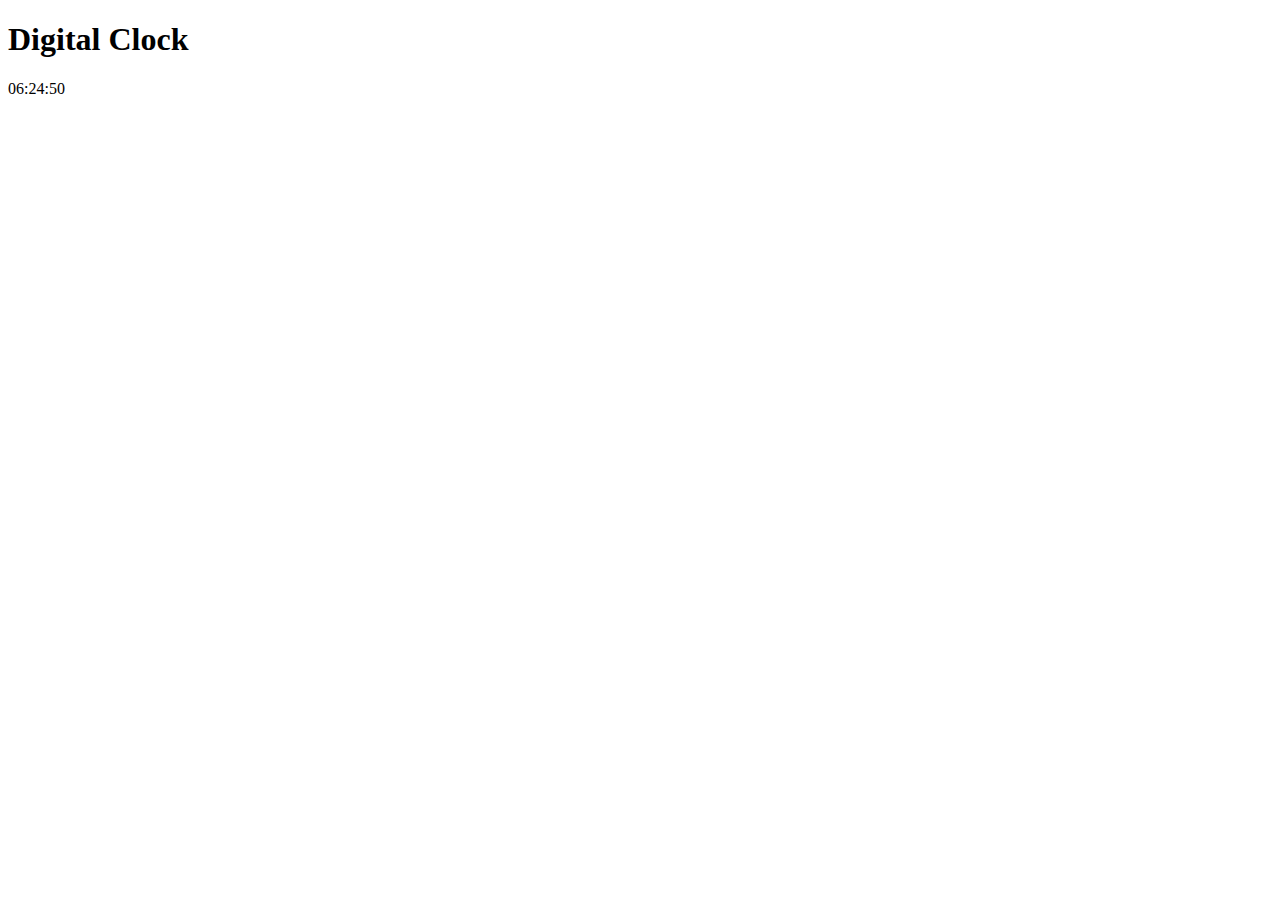
==== templates/index.html @ c8e14a59 "New files added" ====
<!DOCTYPE html>
<html lang="en">
<head>
    <meta charset="UTF-8">
    <meta name="viewport" content="width=device-width, initial-scale=1.0">
    <title>Document</title>
    <link rel='stylesheet' href="{{url_for('static', filename='styles.css')}}">
</head>
<body>
    <div id="header"><h1>Digital Clock</h1></div>
    <div class="clock" id="clock"><span id="hour">00</span>:<span id='minutes'>00</span></div>
    <script>
        function updateClock() {
            const clock = document.getElementById('clock');
            const now = new Date();
            const hour = String(now.getHours()).padStart(2, '0');
            const minutes = String(now.getMinutes()).padStart(2, '0');
            const seconds = String(now.getSeconds()).padStart(2, "0")
            clock.textContent = `${hour}:${minutes}:${seconds}`;
        }
        setInterval(updateClock, 1000);
        updateClock();
    </script>
</body>
</html>
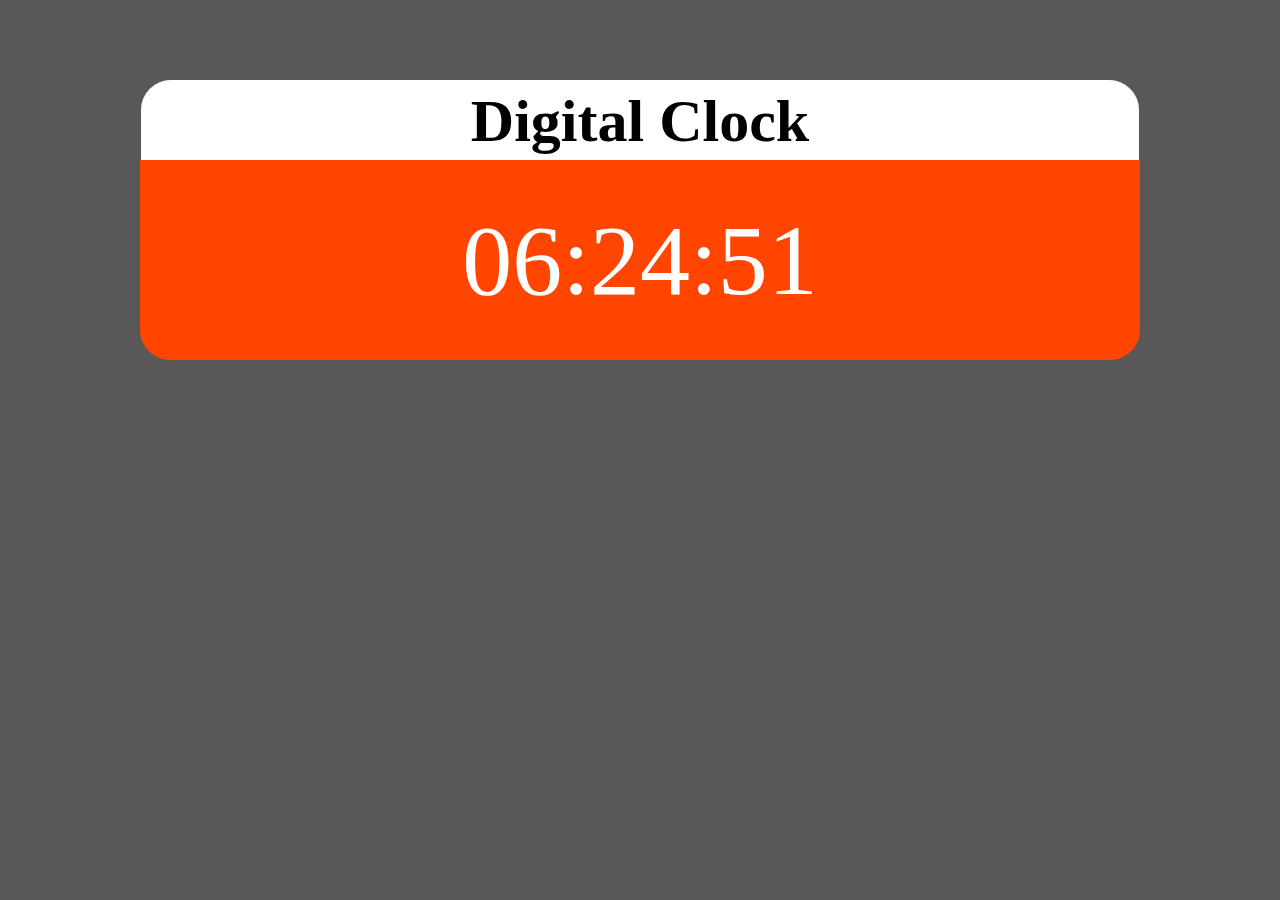
==== commit e7094673: "Layout adjusted" ====
--- a/templates/index.html
+++ b/templates/index.html
@@ -4,7 +4,7 @@
     <meta charset="UTF-8">
     <meta name="viewport" content="width=device-width, initial-scale=1.0">
     <title>Document</title>
-    <link rel='stylesheet' href="{{url_for('static', filename='styles.css')}}">
+    <link rel='stylesheet' href="/static/styles.css">
 </head>
 <body>
     <div id="header"><h1>Digital Clock</h1></div>
--- a/static/styles.css
+++ b/static/styles.css
@@ -0,0 +1,141 @@
+body{
+    display: flex;
+    justify-content: center;
+    position: relative;
+    margin-top: 80px;
+    background-color: rgb(88, 88, 88);
+}
+
+#header{
+    height: 80px;
+    font-size: 30px;
+    display: flex;
+    align-items: center;
+    justify-content: center;
+    border-top: 1px solid white;
+    padding-left: 330px;
+    padding-right: 330px;
+    padding-bottom: 40px;
+    margin-bottom: 0;
+    border-radius: 30px;
+    background-color: white;
+    white-space: nowrap;
+}
+
+.clock{
+    background-color: orangered;
+    color: white;
+    border-bottom-left-radius: 30px;
+    border-bottom-right-radius: 30px;
+    width: 1000px;
+    height: 200px;
+    display: flex;
+    justify-content: center;
+    align-items: center;
+    font-size: 100px;
+    margin-top: 80px;
+    position: absolute;
+}
+@media (min-width: 320px) and (max-width: 479px){
+    #header{
+        height: 80px;
+        font-size: 20px;
+        display: flex;
+        align-items: center;
+        justify-content: center;
+        border-top: 1px solid white;
+        padding-left: 30px;
+        padding-right: 30px;
+        padding-bottom: 40px;
+        margin-bottom: 0;
+        border-radius: 30px;
+        background-color: white;
+        white-space: nowrap;
+    }
+    
+    .clock{
+        background-color: orangered;
+        color: white;
+        border-bottom-left-radius: 30px;
+        border-bottom-right-radius: 30px;
+        width: 286px;
+        height: 200px;
+        display: flex;
+        justify-content: center;
+        align-items: center;
+        font-size: 50px;
+        margin-top: 80px;
+        position: absolute;
+    }
+    
+}
+
+
+@media (min-width: 480px) and (max-width: 720px) {
+    #header{
+        height: 80px;
+        font-size: 20px;
+        display: flex;
+        align-items: center;
+        justify-content: center;
+        border-top: 1px solid white;
+        padding-left: 37.5px;
+        padding-right: 37.5px;
+        padding-bottom: 40px;
+        margin-bottom: 0;
+        border-radius: 30px;
+        background-color: white;
+        white-space: nowrap;
+    }
+    
+    .clock{
+        background-color: orangered;
+        color: white;
+        border-bottom-left-radius: 30px;
+        border-bottom-right-radius: 30px;
+        width: 300px;
+        height: 200px;
+        display: flex;
+        justify-content: center;
+        align-items: center;
+        font-size: 70px;
+        margin-top: 80px;
+        position: absolute;
+    }
+    
+}
+
+@media (min-width: 721px) and (max-width: 1024px) {
+    #header{
+        height: 80px;
+        font-size: 30px;
+        display: flex;
+        align-items: center;
+        justify-content: center;
+        border-top: 1px solid white;
+        padding-left: 80px;
+        padding-right: 80px;
+        padding-bottom: 40px;
+        margin-bottom: 0;
+        border-radius: 30px;
+        background-color: white;
+        white-space: nowrap;
+    }
+    
+    .clock{
+        background-color: orangered;
+        color: white;
+        border-bottom-left-radius: 30px;
+        border-bottom-right-radius: 30px;
+        width: 500px;
+        height: 200px;
+        display: flex;
+        justify-content: center;
+        align-items: center;
+        font-size: 90px;
+        margin-top: 80px;
+        position: absolute;
+    }
+ 
+}
+
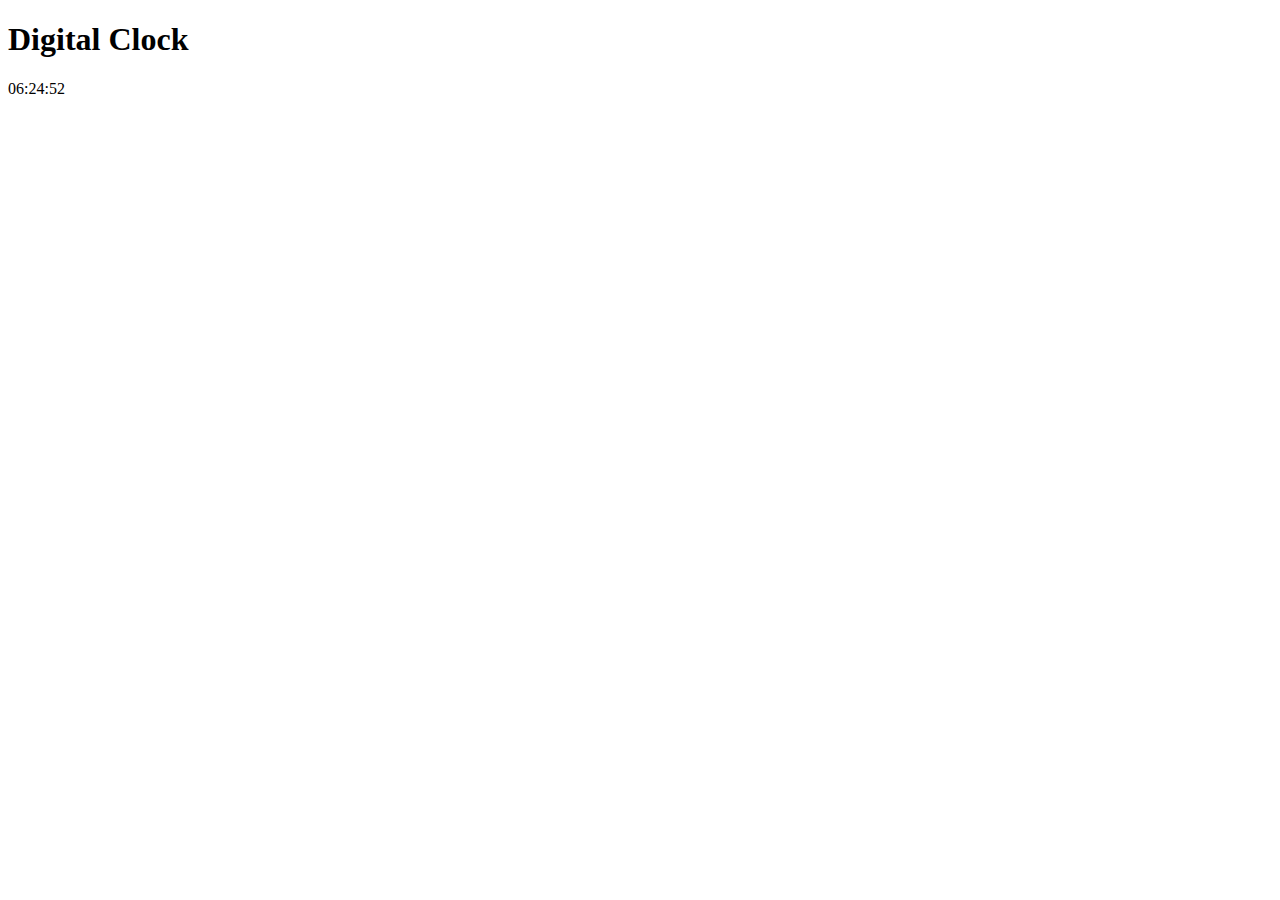
==== commit 549bfc65: "Url_For added" ====
--- a/templates/index.html
+++ b/templates/index.html
@@ -4,7 +4,7 @@
     <meta charset="UTF-8">
     <meta name="viewport" content="width=device-width, initial-scale=1.0">
     <title>Document</title>
-    <link rel='stylesheet' href="/static/styles.css">
+    <link rel='stylesheet' href="{{url_for('static', filename='index.css')}}">
 </head>
 <body>
     <div id="header"><h1>Digital Clock</h1></div>
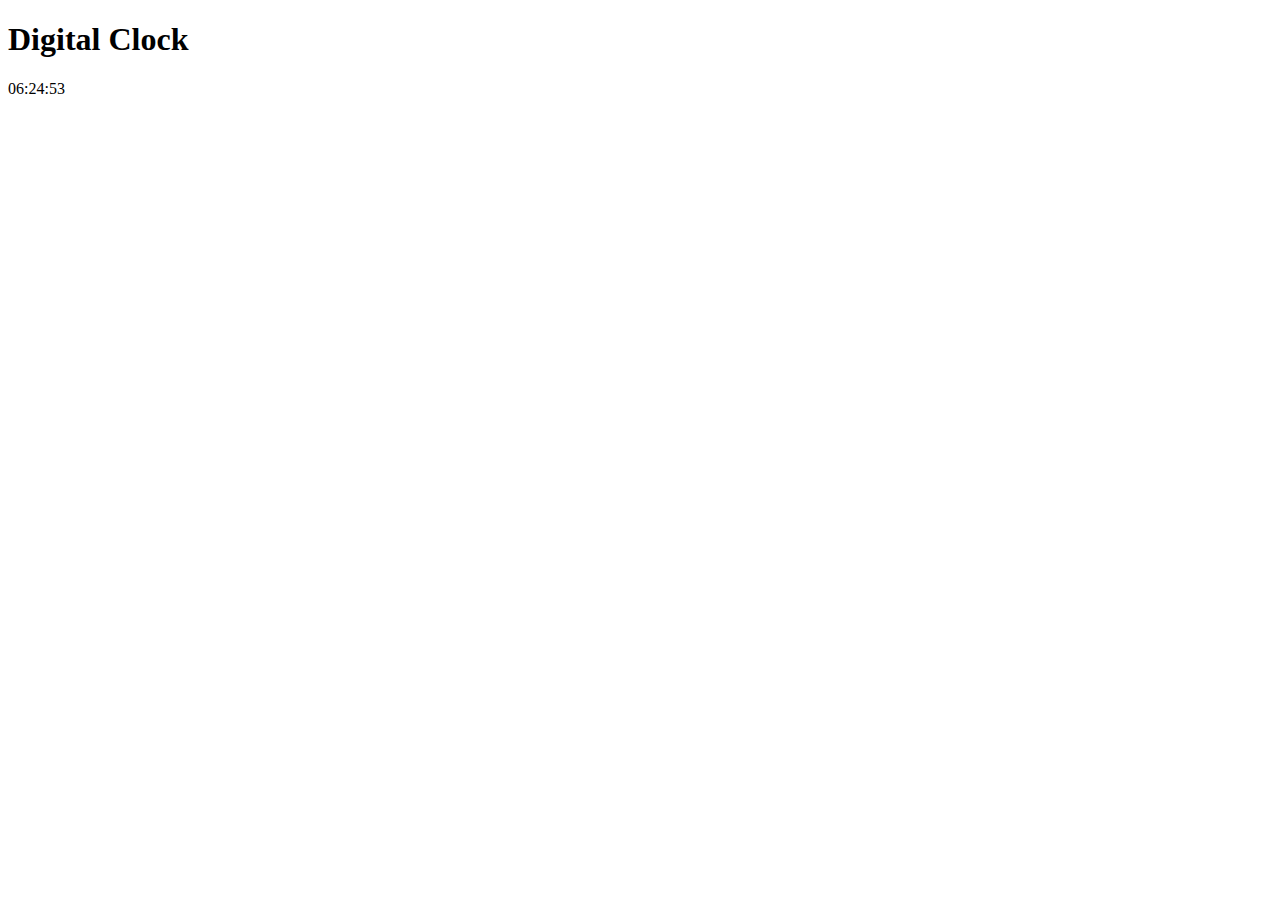
==== commit 8daadf8e: "css mistake fixed" ====
--- a/templates/index.html
+++ b/templates/index.html
@@ -4,7 +4,7 @@
     <meta charset="UTF-8">
     <meta name="viewport" content="width=device-width, initial-scale=1.0">
     <title>Document</title>
-    <link rel='stylesheet' href="{{url_for('static', filename='index.css')}}">
+    <link rel='stylesheet' href="{{url_for('static', filename='styles.css')}}">
 </head>
 <body>
     <div id="header"><h1>Digital Clock</h1></div>
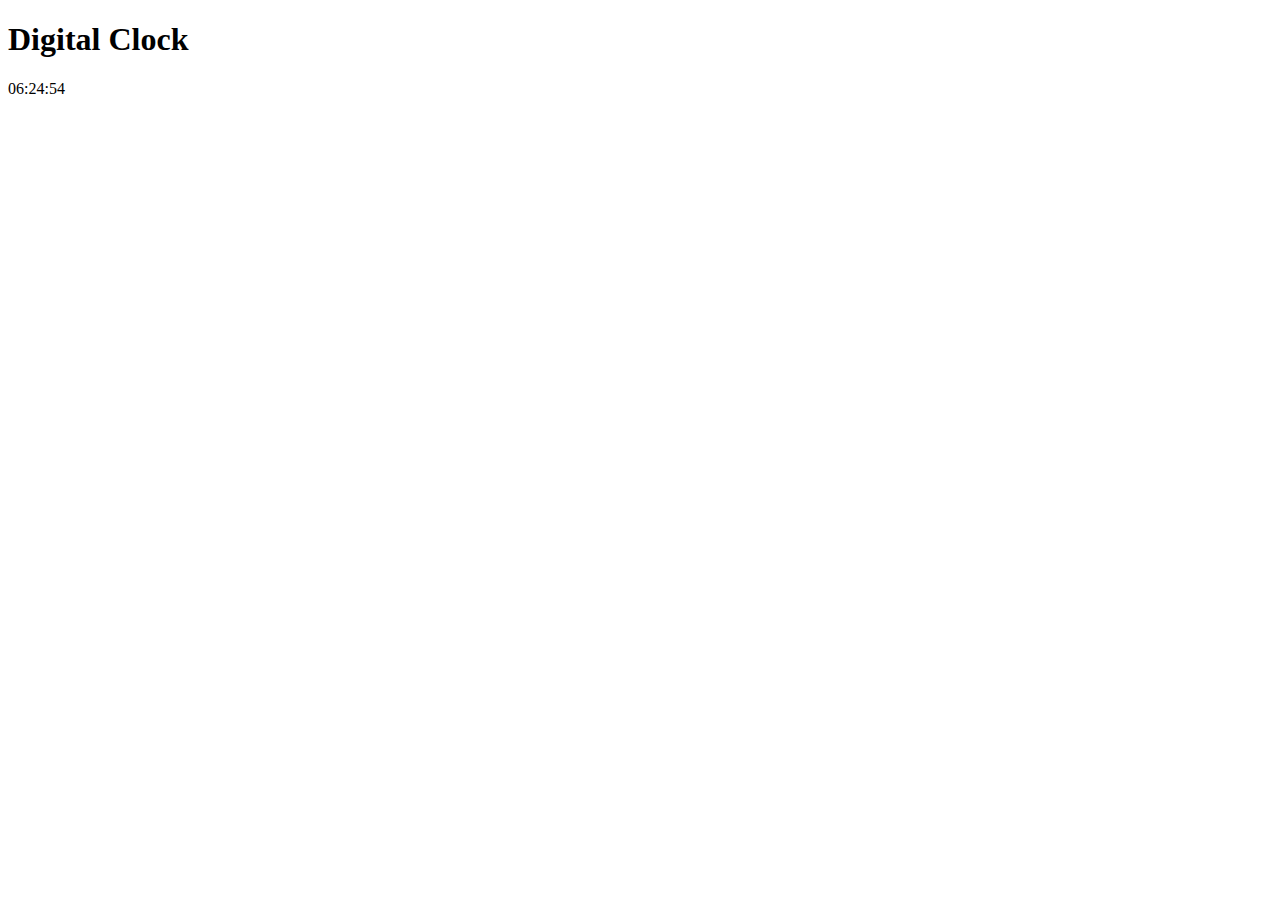
==== commit 377f7fe6: "nothing" ====
--- a/templates/index.html
+++ b/templates/index.html
@@ -3,23 +3,28 @@
 <head>
     <meta charset="UTF-8">
     <meta name="viewport" content="width=device-width, initial-scale=1.0">
-    <title>Document</title>
-    <link rel='stylesheet' href="{{url_for('static', filename='styles.css')}}">
+    <title>Responsive Digital Clock</title>
+    <link rel="stylesheet" href="{{ url_for('static', filename='styles.css') }}">
 </head>
 <body>
-    <div id="header"><h1>Digital Clock</h1></div>
-    <div class="clock" id="clock"><span id="hour">00</span>:<span id='minutes'>00</span></div>
+    <div id="header">
+        <h1>Digital Clock</h1>
+    </div>
+    <div class="clock" id="clock">
+        <span id="hour">00</span>:<span id="minutes">00</span>:<span id="seconds">00</span>
+    </div>
+
     <script>
         function updateClock() {
             const clock = document.getElementById('clock');
             const now = new Date();
             const hour = String(now.getHours()).padStart(2, '0');
             const minutes = String(now.getMinutes()).padStart(2, '0');
-            const seconds = String(now.getSeconds()).padStart(2, "0")
+            const seconds = String(now.getSeconds()).padStart(2, '0');
             clock.textContent = `${hour}:${minutes}:${seconds}`;
         }
         setInterval(updateClock, 1000);
         updateClock();
     </script>
 </body>
-</html>+</html>
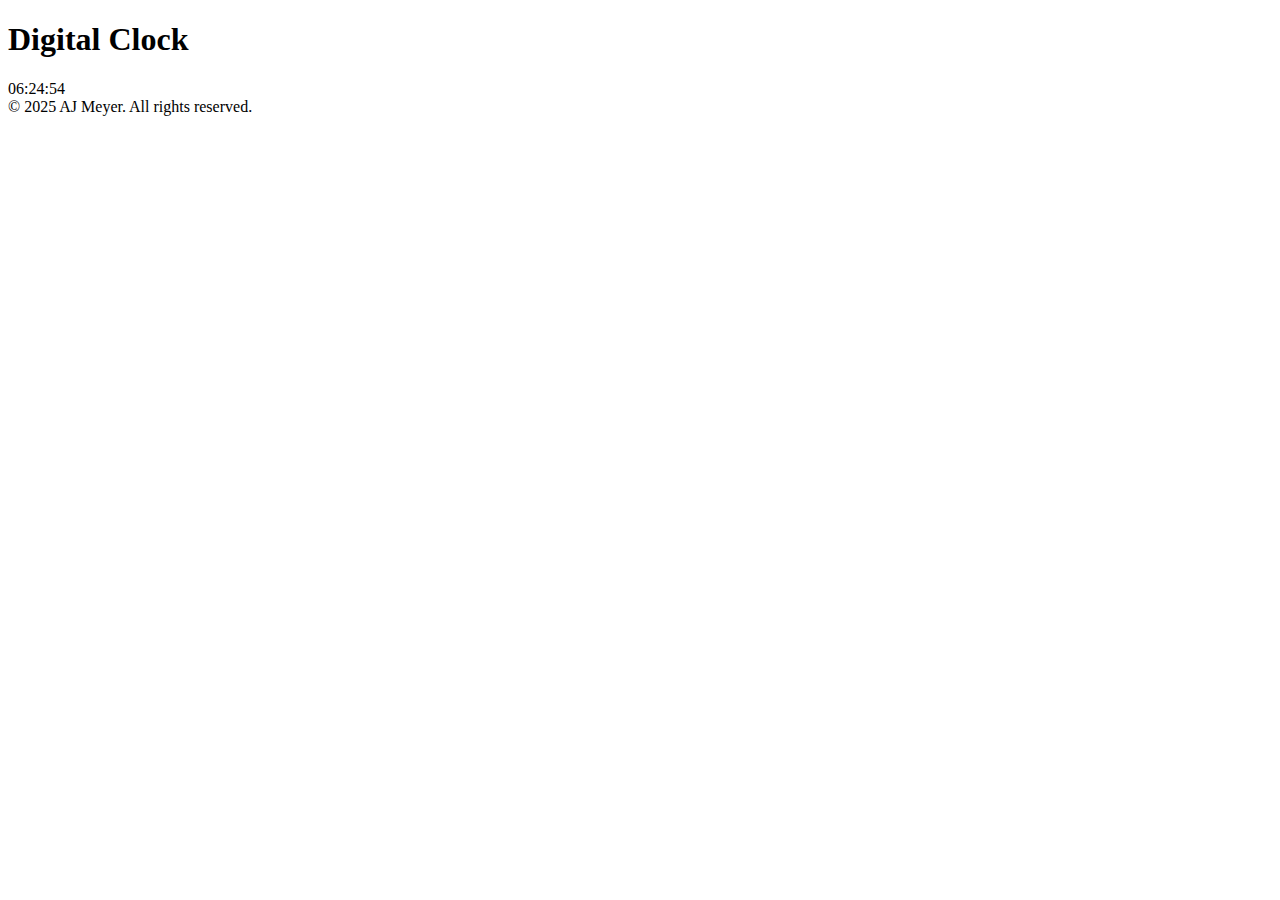
==== commit 15006a86: "nothing" ====
--- a/templates/index.html
+++ b/templates/index.html
@@ -14,6 +14,10 @@
         <span id="hour">00</span>:<span id="minutes">00</span>:<span id="seconds">00</span>
     </div>
 
+    <div class="copyright">
+        &copy; 2025 AJ Meyer. All rights reserved.
+    </div>
+
     <script>
         function updateClock() {
             const clock = document.getElementById('clock');
